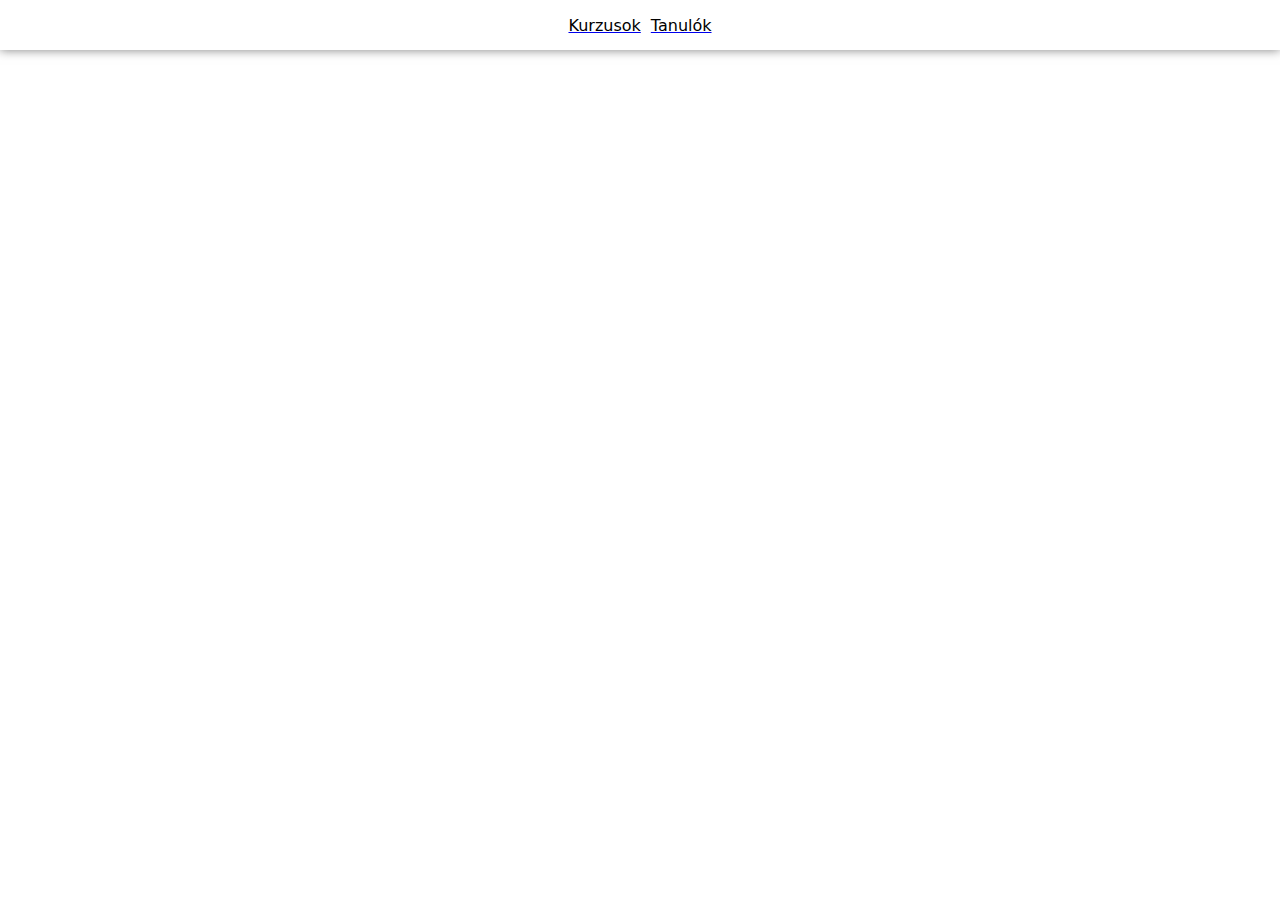
==== index.html @ af4894ba "Initial commit" ====
<!DOCTYPE html>
<html lang="en">
<head>
    <meta charset="UTF-8">
    <meta name="viewport" content="width=device-width, initial-scale=1.0">
    <title>Document</title>
    <link rel="stylesheet" href="style.css">
</head>
<body>
    <ul id="nav">
        <a href="index.html"><li class="navitem">Kurzusok</li></a>
        <a href="tanulok.html"><li class="navitem">Tanulók</li></a>
    </ul>

    <div id="courseList">

    </div>

    <div id="modalContext">
        <div id="editModal">
            <div id="editModalContent">
                <h2 id="editModalTitle">Kurzus szerkesztése</h2>
                <form id="editForm">
                    <input type="hidden" id="editId">
                    <label for="editName">Név</label>
                    <input type="text" id="editName" name="name">
                    <button class="saveBtn" type="submit">Mentés</button>
                    <button class="closeBtn">Bezárás</button>
                </form>
            </div>
        </div>
    </div>



<script src="./script.js"></script>
</body>
</html>
---- style.css ----
*{
    margin: 0;
    padding: 0;
    box-sizing: border-box;
}

body{
    font-family: system-ui, -apple-system, BlinkMacSystemFont, 'Segoe UI', Roboto, Oxygen, Ubuntu, Cantarell, 'Open Sans', 'Helvetica Neue', sans-serif;
}

#nav{
    color: white;
    height: 50px;
    box-shadow: 0 0 10px rgba(0, 0, 0, 0.5);
    display: flex;
    flex-direction: row;
    align-items: center;
    justify-content: center;
    gap: 10px;
}

li{
    list-style-type: none;
    color: black;
    text-decoration: none;
}
li:hover{
    opacity: 0.7;
}

.deleteBtn{
    padding: 10px;
    background-color: red;
    color: white;
    border:none;
}
.closeBtn{
    padding: 10px;
    background-color: gray;
    color: white;
    border:none;
}
.saveBtn{
    padding: 10px;
    background-color: blue;
    color: white;
    border:none;
}
.deleteBtn:hover{
    opacity: 0.7;
    cursor: pointer;
}
#courseList{
    display: flex;
    flex-direction: column;
    align-items: center;
    gap: 10px;
    padding: 20px;
}

.course{
    display: flex;
    flex-direction: row;
    align-items: center;
    justify-content: space-between;
    gap: 10px;
    padding: 20px;
    box-shadow: 10px 10px 10px rgba(0, 0, 0, 0.5);
    width: 500px;
    border-radius: 20px;
}
.courseName{
    font-size: 20px;
}

.editBtn{
    padding: 10px;
    background-color: blue;
    color: white;
    border:none;
}

.editBtn:hover{
    opacity: 0.7;
    cursor: pointer;
}


.modalContent{
    width: 100%;
    height: 100%;
    margin: 0 auto;
}

#editModal{
    display: none;
    position: fixed;
    top: 0;
    left: 0;
    width: 500px;
    height: 300px;
    background-color: white;
    box-shadow: 10px 10px 10px rgba(0, 0, 0, 0.5);
}
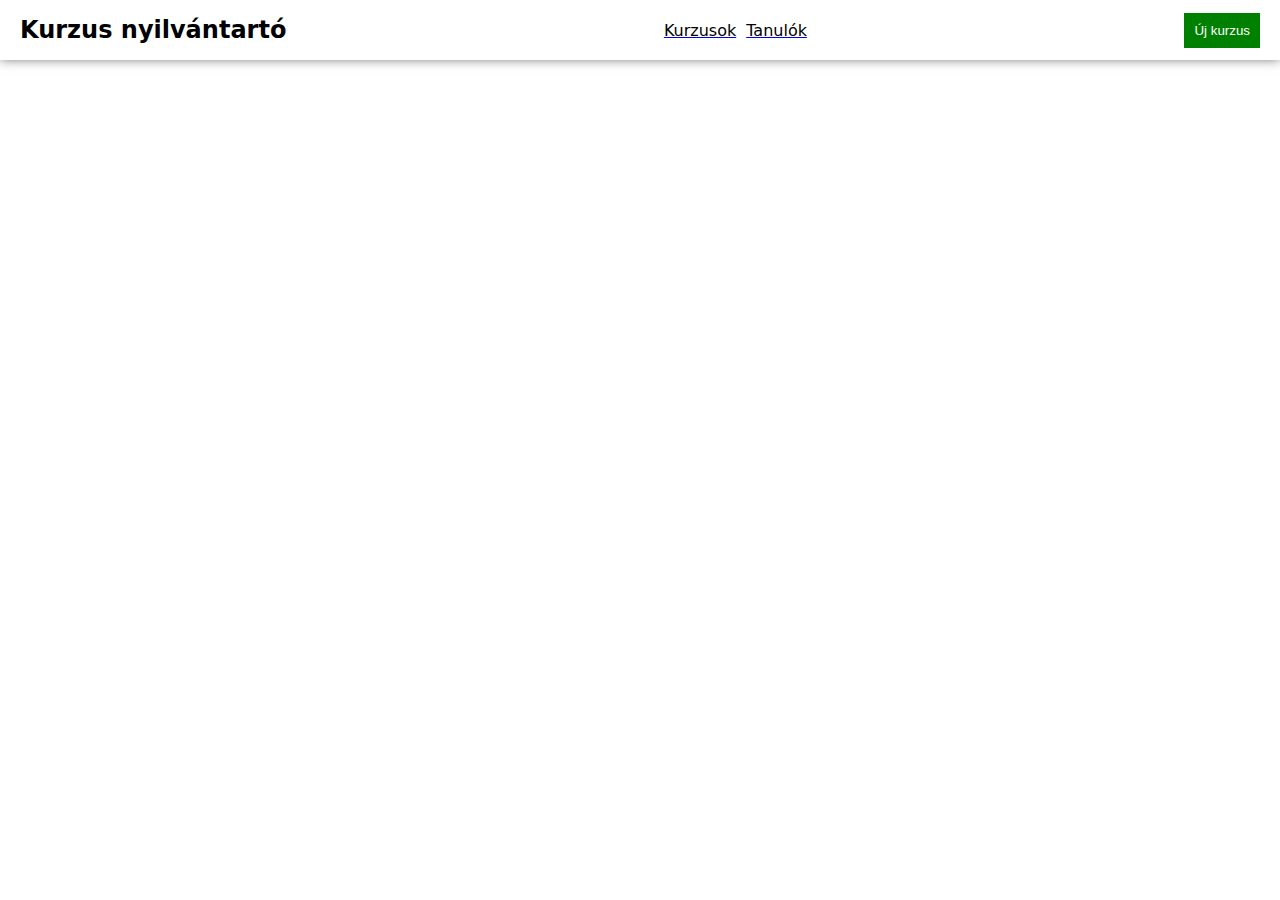
==== commit 63d6d6db: "Add course" ====
--- a/index.html
+++ b/index.html
@@ -1,38 +1,64 @@
 <!DOCTYPE html>
 <html lang="en">
-<head>
-    <meta charset="UTF-8">
-    <meta name="viewport" content="width=device-width, initial-scale=1.0">
+  <head>
+    <meta charset="UTF-8" />
+    <meta name="viewport" content="width=device-width, initial-scale=1.0" />
     <title>Document</title>
-    <link rel="stylesheet" href="style.css">
-</head>
-<body>
+    <link rel="stylesheet" href="style.css" />
+  </head>
+  <body>
     <ul id="nav">
+      <div>
+        <h2>Kurzus nyilvántartó</h2>
+      </div>
+      <div class="menuItems">
         <a href="index.html"><li class="navitem">Kurzusok</li></a>
         <a href="tanulok.html"><li class="navitem">Tanulók</li></a>
+      </div>
+      <button onclick="showAddModal()" id="newCourseBtn">Új kurzus</button>
     </ul>
 
-    <div id="courseList">
+    <div id="courseList"></div>
 
+    <div id="modalContext">
+      <div id="editModal">
+        <div id="editModalContent">
+          <h2 id="editModalTitle">Kurzus szerkesztése</h2>
+          <form id="editForm" onsubmit="updateCourse(event)">
+            <input type="hidden" id="editId" />
+            <label for="editName">Név</label>
+            <input type="text" id="editName" name="name" />
+            <button class="saveBtn" type="submit">Mentés</button>
+            <button
+              class="closeBtn"
+              type="button"
+              onclick="this.parentElement.parentElement.parentElement.style.display = 'none'"
+            >
+              Bezárás
+            </button>
+          </form>
+        </div>
+      </div>
+      <div id="addModal">
+        <div id="editModalContent">
+          <h2 id="editModalTitle">Kurzus hozzáadása</h2>
+          <form id="addForm" onsubmit="addCourse(event)">
+            <input type="hidden" id="editId" />
+            <label for="editName">Név</label>
+            <input type="text" id="editName" name="name" />
+            <button class="saveBtn" type="submit">Mentés</button>
+            <button
+              class="closeBtn"
+              type="button"
+              onclick="this.parentElement.parentElement.parentElement.style.display = 'none'"
+            >
+              Bezárás
+            </button>
+          </form>
+        </div>
+      </div>
     </div>
 
-    <div id="modalContext">
-        <div id="editModal">
-            <div id="editModalContent">
-                <h2 id="editModalTitle">Kurzus szerkesztése</h2>
-                <form id="editForm">
-                    <input type="hidden" id="editId">
-                    <label for="editName">Név</label>
-                    <input type="text" id="editName" name="name">
-                    <button class="saveBtn" type="submit">Mentés</button>
-                    <button class="closeBtn">Bezárás</button>
-                </form>
-            </div>
-        </div>
-    </div>
-
-
-
-<script src="./script.js"></script>
-</body>
-</html>+    <script src="./script.js"></script>
+  </body>
+</html>
--- a/style.css
+++ b/style.css
@@ -1,104 +1,125 @@
-*{
-    margin: 0;
-    padding: 0;
-    box-sizing: border-box;
+* {
+  margin: 0;
+  padding: 0;
+  box-sizing: border-box;
 }
 
-body{
-    font-family: system-ui, -apple-system, BlinkMacSystemFont, 'Segoe UI', Roboto, Oxygen, Ubuntu, Cantarell, 'Open Sans', 'Helvetica Neue', sans-serif;
+body {
+  font-family: system-ui, -apple-system, BlinkMacSystemFont, "Segoe UI", Roboto,
+    Oxygen, Ubuntu, Cantarell, "Open Sans", "Helvetica Neue", sans-serif;
+  width: 100vw;
 }
 
-#nav{
-    color: white;
-    height: 50px;
-    box-shadow: 0 0 10px rgba(0, 0, 0, 0.5);
-    display: flex;
-    flex-direction: row;
-    align-items: center;
-    justify-content: center;
-    gap: 10px;
+#nav {
+  color: white;
+  height: 60px;
+  box-shadow: 0 0 10px rgba(0, 0, 0, 0.5);
+  display: flex;
+  flex-direction: row;
+  align-items: center;
+  justify-content: space-between;
+  gap: 10px;
+  padding: 0 20px;
 }
 
-li{
-    list-style-type: none;
-    color: black;
-    text-decoration: none;
+li {
+  list-style-type: none;
+  color: black;
+  text-decoration: none;
 }
-li:hover{
-    opacity: 0.7;
+li:hover {
+  opacity: 0.7;
 }
 
-.deleteBtn{
-    padding: 10px;
-    background-color: red;
-    color: white;
-    border:none;
+.deleteBtn {
+  padding: 10px;
+  background-color: red;
+  color: white;
+  border: none;
 }
-.closeBtn{
-    padding: 10px;
-    background-color: gray;
-    color: white;
-    border:none;
+.closeBtn {
+  padding: 10px;
+  background-color: gray;
+  color: white;
+  border: none;
 }
-.saveBtn{
-    padding: 10px;
-    background-color: blue;
-    color: white;
-    border:none;
+.saveBtn {
+  padding: 10px;
+  background-color: blue;
+  color: white;
+  border: none;
 }
-.deleteBtn:hover{
-    opacity: 0.7;
-    cursor: pointer;
+.deleteBtn:hover {
+  opacity: 0.7;
+  cursor: pointer;
 }
-#courseList{
-    display: flex;
-    flex-direction: column;
-    align-items: center;
-    gap: 10px;
-    padding: 20px;
+#courseList {
+  display: flex;
+  flex-direction: column;
+  align-items: center;
+  gap: 10px;
+  padding: 20px;
 }
 
-.course{
-    display: flex;
-    flex-direction: row;
-    align-items: center;
-    justify-content: space-between;
-    gap: 10px;
-    padding: 20px;
-    box-shadow: 10px 10px 10px rgba(0, 0, 0, 0.5);
-    width: 500px;
-    border-radius: 20px;
+.course {
+  display: flex;
+  flex-direction: row;
+  align-items: center;
+  justify-content: space-between;
+  gap: 10px;
+  padding: 20px;
+  box-shadow: 10px 10px 10px rgba(0, 0, 0, 0.5);
+  width: 500px;
+  border-radius: 20px;
 }
-.courseName{
-    font-size: 20px;
+.courseName {
+  font-size: 20px;
 }
 
-.editBtn{
-    padding: 10px;
-    background-color: blue;
-    color: white;
-    border:none;
+.editBtn {
+  padding: 10px;
+  background-color: blue;
+  color: white;
+  border: none;
 }
 
-.editBtn:hover{
-    opacity: 0.7;
-    cursor: pointer;
+.editBtn:hover {
+  opacity: 0.7;
+  cursor: pointer;
 }
 
-
-.modalContent{
-    width: 100%;
-    height: 100%;
-    margin: 0 auto;
+.modalContent {
+  margin: 0 auto;
 }
 
-#editModal{
-    display: none;
-    position: fixed;
-    top: 0;
-    left: 0;
-    width: 500px;
-    height: 300px;
-    background-color: white;
-    box-shadow: 10px 10px 10px rgba(0, 0, 0, 0.5);
-}+#editModal,
+#addModal {
+  display: none;
+  position: fixed;
+  top: 0;
+  left: 0;
+  width: 500px;
+  height: 300px;
+  background-color: white;
+  box-shadow: 10px 10px 10px rgba(0, 0, 0, 0.5);
+  border-radius: 20px;
+}
+
+#newCourseBtn {
+  padding: 10px;
+  background-color: green;
+  color: white;
+  border: none;
+}
+#newCourseBtn:hover {
+  opacity: 0.7;
+  cursor: pointer;
+}
+h2 {
+  color: black;
+}
+.menuItems {
+  display: flex;
+  flex-direction: row;
+  gap: 10px;
+}
